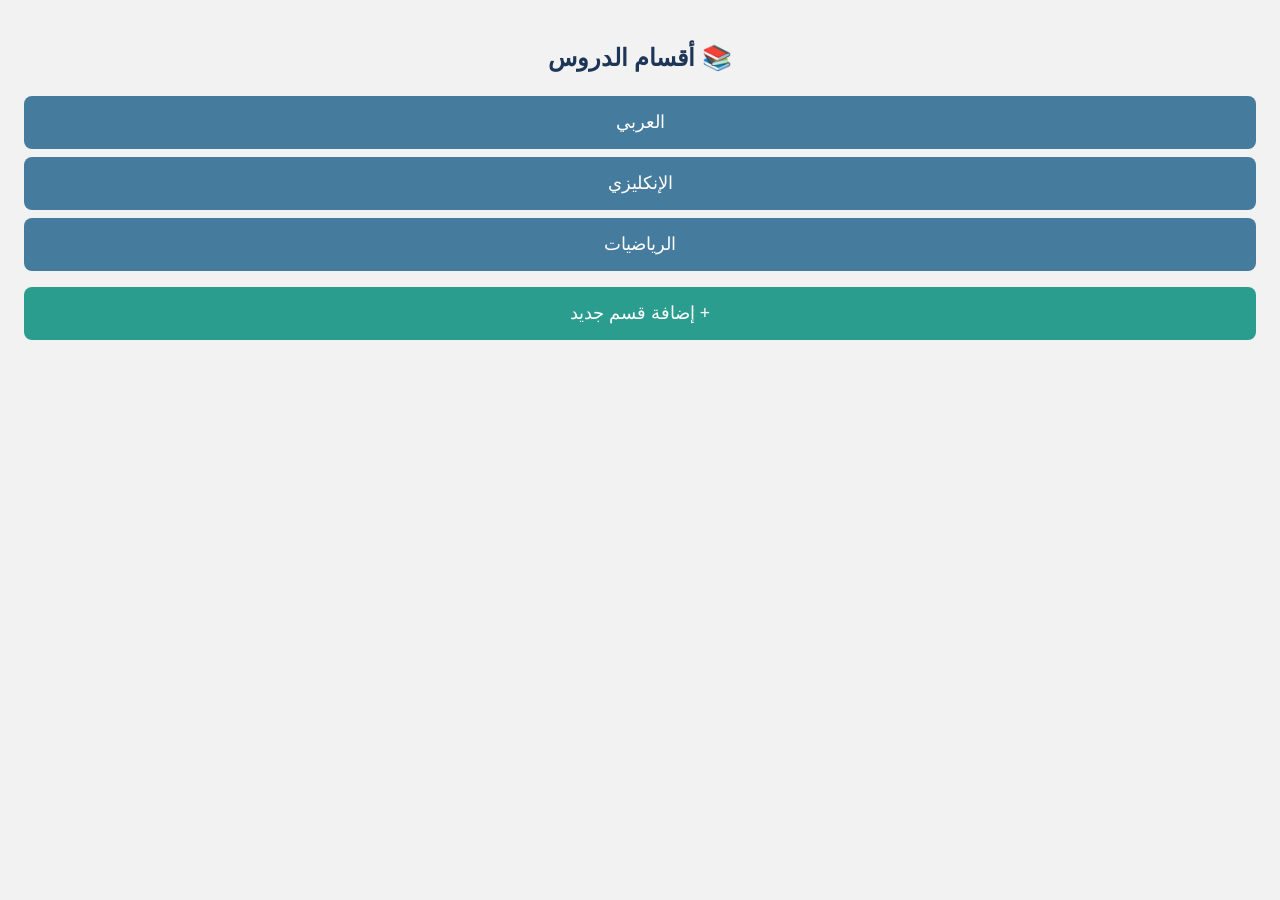
==== lessons.html @ 5c80c605 "Add files via upload" ====
<!DOCTYPE html>
<html lang="ar">
<head>
<meta charset="UTF-8" />
<meta name="viewport" content="width=device-width, initial-scale=1" />
<title>صفحة الدروس</title>
<style>
  body {
    font-family: "Segoe UI", Tahoma, Geneva, Verdana, sans-serif;
    background-color: #f2f2f2;
    padding: 1rem;
    direction: rtl;
    color: #1d3557;
  }
  h2 {
    text-align: center;
    margin-bottom: 1.5rem;
  }
  #buttons-container {
    margin-bottom: 1rem;
  }
  .section-button {
    display: block;
    width: 100%;
    background-color: #457b9d;
    color: white;
    padding: 1rem 1.5rem;
    margin: 0.5rem 0;
    border: none;
    border-radius: 8px;
    font-size: 1.1rem;
    cursor: pointer;
    text-align: center;
    transition: background-color 0.3s ease;
  }
  .section-button:hover {
    background-color: #1d3557;
  }
  #add-section-btn {
    background-color: #2a9d8f;
    padding: 1rem 1.5rem;
    border: none;
    border-radius: 8px;
    color: white;
    cursor: pointer;
    font-size: 1.1rem;
    width: 100%;
    transition: background-color 0.3s ease;
  }
  #add-section-btn:hover {
    background-color: #1f776b;
  }
  #section-content {
    display: none;
    margin-top: 1rem;
    padding: 1rem;
    border: 1px solid #457b9d;
    border-radius: 10px;
    background-color: #e0f7fa;
    min-height: 200px;
    box-shadow: 0 2px 5px rgba(0,0,0,0.1);
  }
  #back-button {
    display: none;
    margin-bottom: 1rem;
    background-color: #1d3557;
    color: white;
    border: none;
    padding: 0.7rem 1.2rem;
    border-radius: 8px;
    cursor: pointer;
  }
  #back-button:hover {
    background-color: #457b9d;
  }
</style>
</head>
<body>

<h2>📚 أقسام الدروس</h2>

<div id="buttons-container">
  <button class="section-button" data-file="arabic.html">العربي</button>
  <button class="section-button" data-file="english.html">الإنكليزي</button>
  <button class="section-button" data-file="math.html">الرياضيات</button>
</div>

<button id="add-section-btn">+ إضافة قسم جديد</button>

<button id="back-button">⬅ العودة للأقسام</button>

<div id="section-content">
  <p>اختر قسم لعرض محتواه هنا.</p>
</div>

<script>
  const buttonsContainer = document.getElementById('buttons-container');
  const buttons = document.querySelectorAll('.section-button');
  const contentDiv = document.getElementById('section-content');
  const backButton = document.getElementById('back-button');
  const addSectionBtn = document.getElementById('add-section-btn');

  function attachButtonListeners() {
    const currentButtons = document.querySelectorAll('.section-button');
    currentButtons.forEach(btn => {
      btn.addEventListener('click', () => {
        const file = btn.getAttribute('data-file');
        if (!file) return alert('هذا القسم لا يحتوي على محتوى.');
        fetch(file)
          .then(response => {
            if (!response.ok) throw new Error('خطأ في تحميل المحتوى');
            return response.text();
          })
          .then(html => {
            contentDiv.innerHTML = html;
            contentDiv.style.display = 'block';
            buttonsContainer.style.display = 'none';
            addSectionBtn.style.display = 'none';
            backButton.style.display = 'inline-block';
          })
          .catch(err => {
            contentDiv.innerHTML = `<p>لم نستطع تحميل المحتوى. حاول لاحقاً.</p>`;
            console.error(err);
          });
      });
    });
  }

  attachButtonListeners();

  backButton.addEventListener('click', () => {
    contentDiv.style.display = 'none';
    buttonsContainer.style.display = 'block';
    addSectionBtn.style.display = 'inline-block';
    backButton.style.display = 'none';
    contentDiv.innerHTML = '<p>اختر قسم لعرض محتواه هنا.</p>';
  });

  addSectionBtn.addEventListener('click', () => {
    const newSectionName = prompt("اكتب اسم القسم الجديد:");
    if (newSectionName && newSectionName.trim() !== '') {
      // إنشاء زر جديد
      const newBtn = document.createElement('button');
      newBtn.className = 'section-button';
      newBtn.textContent = newSectionName.trim();

      // لا يوجد ملف محتوى لهذا القسم، لذا نخلي data-file فارغ
      newBtn.setAttribute('data-file', '');

      buttonsContainer.appendChild(newBtn);

      // نعيد ربط الأحداث للزر الجديد
      attachButtonListeners();

      alert(`تم إضافة القسم "${newSectionName.trim()}"، لكن لا يوجد محتوى مرتبط بعد.`);
    } else {
      alert('لم يتم إدخال اسم صالح للقسم.');
    }
  });
</script>

</body>
</html>
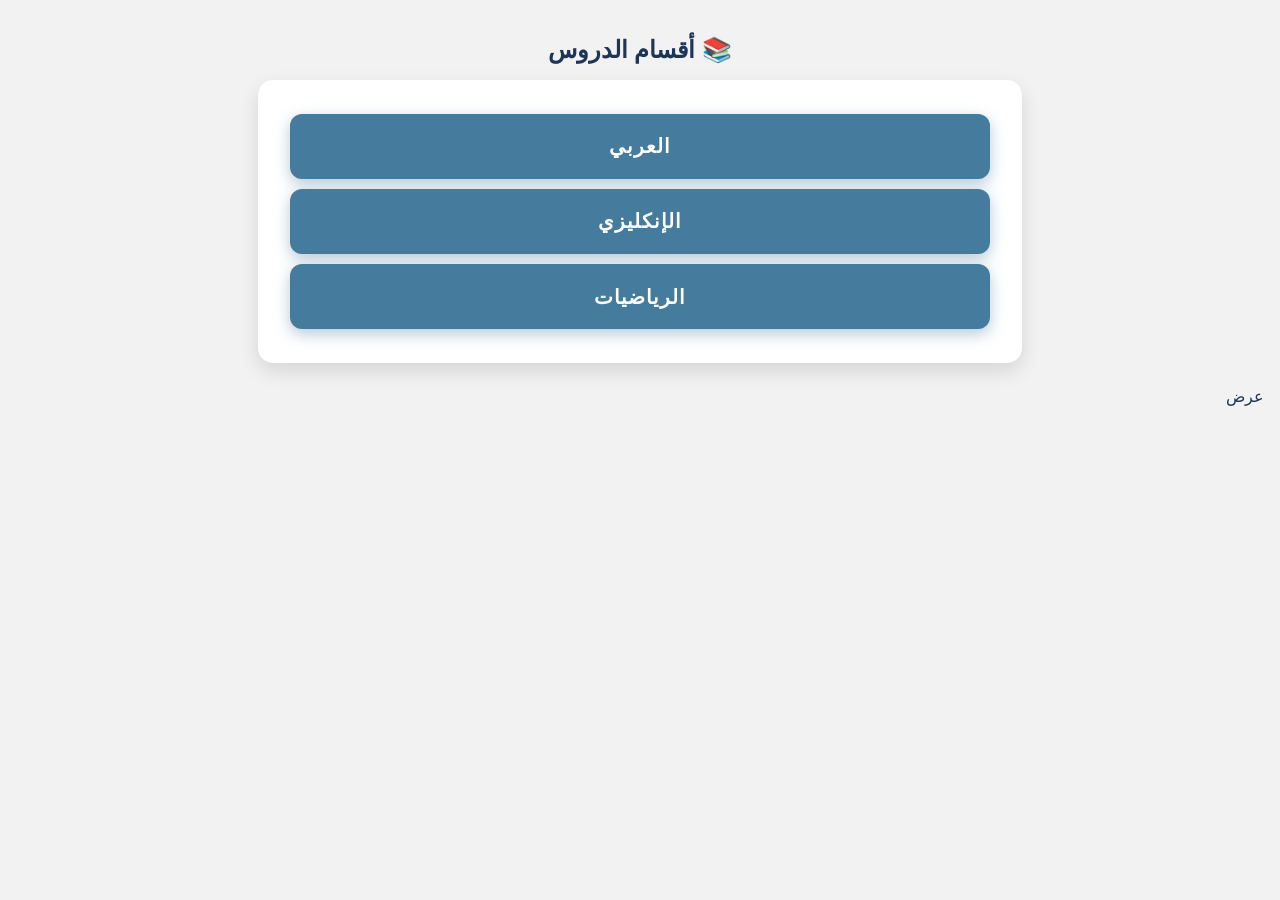
==== commit 12b7d66e: "Add files via upload" ====
--- a/lessons.html
+++ b/lessons.html
@@ -3,75 +3,172 @@
 <head>
 <meta charset="UTF-8" />
 <meta name="viewport" content="width=device-width, initial-scale=1" />
-<title>صفحة الدروس</title>
+<title>مكتبة الدروس حسب الأقسام</title>
 <style>
+  :root {
+    --light-gray: #f2f2f2;
+    --soft-green: #a8dadc;
+    --moderate-blue: #457b9d;
+    --dark-text: #1d3557;
+    --accent-color: #2a9d8f;
+  }
   body {
     font-family: "Segoe UI", Tahoma, Geneva, Verdana, sans-serif;
-    background-color: #f2f2f2;
+    direction: rtl;
+    background-color: var(--light-gray);
+    margin: 0; 
     padding: 1rem;
-    direction: rtl;
-    color: #1d3557;
+    color: var(--dark-text);
   }
   h2 {
     text-align: center;
-    margin-bottom: 1.5rem;
+    margin-bottom: 1rem;
+    font-weight: 700;
+  }
+  #buttons-container, #section-content {
+    max-width: 700px;
+    margin: 0 auto 1.5rem auto;
+    background: white;
+    padding: 1.5rem 2rem;
+    border-radius: 15px;
+    box-shadow: 0 8px 20px rgba(0,0,0,0.12);
+    transition: box-shadow 0.3s ease;
+  }
+  #buttons-container:hover, #section-content:hover {
+    box-shadow: 0 12px 30px rgba(0,0,0,0.18);
   }
   #buttons-container {
-    margin-bottom: 1rem;
+    display: block;
   }
   .section-button {
     display: block;
     width: 100%;
-    background-color: #457b9d;
+    background-color: var(--moderate-blue);
     color: white;
-    padding: 1rem 1.5rem;
-    margin: 0.5rem 0;
+    padding: 1.3rem 1.5rem;
+    margin: 0.6rem 0;
     border: none;
-    border-radius: 8px;
+    border-radius: 12px;
+    font-size: 1.25rem;
+    cursor: pointer;
+    text-align: center;
+    font-weight: 600;
+    letter-spacing: 0.05em;
+    transition: background-color 0.4s ease, transform 0.2s ease;
+    box-shadow: 0 5px 15px rgba(69,123,157,0.4);
+  }
+  .section-button:hover {
+    background-color: var(--dark-text);
+    transform: scale(1.03);
+    box-shadow: 0 7px 22px rgba(29,53,87,0.6);
+  }
+  #back-button {
+    display: none;
+    margin-bottom: 1.2rem;
+    background-color: var(--dark-text);
+    color: white;
+    border: none;
+    padding: 0.8rem 1.8rem;
+    border-radius: 12px;
+    cursor: pointer;
+    font-weight: 600;
     font-size: 1.1rem;
-    cursor: pointer;
-    text-align: center;
-    transition: background-color 0.3s ease;
-  }
-  .section-button:hover {
-    background-color: #1d3557;
-  }
-  #add-section-btn {
-    background-color: #2a9d8f;
-    padding: 1rem 1.5rem;
-    border: none;
-    border-radius: 8px;
-    color: white;
-    cursor: pointer;
-    font-size: 1.1rem;
-    width: 100%;
-    transition: background-color 0.3s ease;
-  }
-  #add-section-btn:hover {
-    background-color: #1f776b;
-  }
-  #section-content {
+    box-shadow: 0 5px 15px rgba(29,53,87,0.5);
+    transition: background-color 0.3s ease, transform 0.2s ease;
+  }
+  #back-button:hover {
+    background-color: var(--moderate-blue);
+    transform: scale(1.05);
+  }
+  #file-input {
+    margin-top: 1rem;
+    display: block;
+    font-size: 1rem;
+    cursor: pointer;
+  }
+  #accept-btn {
     display: none;
     margin-top: 1rem;
-    padding: 1rem;
-    border: 1px solid #457b9d;
-    border-radius: 10px;
-    background-color: #e0f7fa;
-    min-height: 200px;
-    box-shadow: 0 2px 5px rgba(0,0,0,0.1);
-  }
-  #back-button {
-    display: none;
-    margin-bottom: 1rem;
-    background-color: #1d3557;
+    background-color: var(--accent-color);
     color: white;
     border: none;
-    padding: 0.7rem 1.2rem;
-    border-radius: 8px;
-    cursor: pointer;
-  }
-  #back-button:hover {
-    background-color: #457b9d;
+    padding: 0.9rem 1.8rem;
+    border-radius: 12px;
+    cursor: pointer;
+    font-weight: 700;
+    font-size: 1.1rem;
+    box-shadow: 0 5px 15px rgba(42,157,143,0.6);
+    transition: background-color 0.3s ease, transform 0.2s ease;
+  }
+  #accept-btn:hover {
+    background-color: #207761;
+    transform: scale(1.05);
+  }
+  #files-list {
+    margin-top: 1.5rem;
+  }
+  .file-item {
+    border-bottom: 1px solid #ddd;
+    padding: 0.65rem 0;
+    display: flex;
+    justify-content: space-between;
+    align-items: center;
+    flex-wrap: wrap;
+    font-weight: 600;
+    letter-spacing: 0.02em;
+  }
+  .file-item:last-child {
+    border-bottom: none;
+  }
+  .file-info {
+    flex: 1 1 300px;
+    cursor: pointer;
+    color: var(--moderate-blue);
+    transition: color 0.3s ease;
+  }
+  .file-info:hover {
+    color: var(--accent-color);
+    text-decoration: underline;
+  }
+  .file-actions button {
+    margin-left: 0.6rem;
+    background: var(--moderate-blue);
+    border: none;
+    color: white;
+    padding: 0.45rem 1rem;
+    border-radius: 10px;
+    cursor: pointer;
+    font-size: 0.95rem;
+    font-weight: 600;
+    transition: background-color 0.3s ease, transform 0.2s ease;
+  }
+  .file-actions button:hover {
+    background: var(--accent-color);
+    transform: scale(1.1);
+  }
+  #preview {
+    margin-top: 2rem;
+    padding: 1.5rem;
+    border: 1px solid var(--moderate-blue);
+    border-radius: 15px;
+    background-color: #e0f7fa;
+    min-height: 180px;
+    box-shadow: 0 3px 10px rgba(0,0,0,0.12);
+    max-width: 700px;
+    margin-left: auto;
+    margin-right: auto;
+  }
+  #preview img {
+    max-width: 100%;
+    border-radius: 15px;
+    box-shadow: 0 3px 8px rgba(42,157,143,0.4);
+  }
+  #preview pre {
+    white-space: pre-wrap;
+    word-wrap: break-word;
+    font-size: 1rem;
+    font-family: Consolas, monospace;
+    color: #333;
   }
 </style>
 </head>
@@ -80,84 +177,228 @@
 <h2>📚 أقسام الدروس</h2>
 
 <div id="buttons-container">
-  <button class="section-button" data-file="arabic.html">العربي</button>
-  <button class="section-button" data-file="english.html">الإنكليزي</button>
-  <button class="section-button" data-file="math.html">الرياضيات</button>
+  <button class="section-button" data-section="arabic">العربي</button>
+  <button class="section-button" data-section="english">الإنكليزي</button>
+  <button class="section-button" data-section="math">الرياضيات</button>
 </div>
 
-<button id="add-section-btn">+ إضافة قسم جديد</button>
-
 <button id="back-button">⬅ العودة للأقسام</button>
 
-<div id="section-content">
-  <p>اختر قسم لعرض محتواه هنا.</p>
+<div id="section-content" style="display:none;">
+  <h3 id="section-title"></h3>
+  <label for="file-input">رفع ملف (صورة أو نص مثل .pde):</label>
+  <input type="file" id="file-input" accept="image/*,.pdf,.txt,.pde,.js,.html,.css,.json" multiple />
+
+  <button id="accept-btn">✔️ قبول الإضافة</button>
+
+  <div id="files-list">
+    <h4>الملفات المحفوظة:</h4>
+    <div id="files-container"></div>
+  </div>
+  <div id="preview" style="display:none;">
+    <h4>معاينة الملف:</h4>
+    <div id="preview-content"></div>
+  </div>
 </div>
 
 <script>
+  let currentSection = null;
+  let filesToAdd = [];
+
   const buttonsContainer = document.getElementById('buttons-container');
-  const buttons = document.querySelectorAll('.section-button');
-  const contentDiv = document.getElementById('section-content');
+  const sectionContent = document.getElementById('section-content');
+  const sectionTitle = document.getElementById('section-title');
   const backButton = document.getElementById('back-button');
-  const addSectionBtn = document.getElementById('add-section-btn');
-
-  function attachButtonListeners() {
-    const currentButtons = document.querySelectorAll('.section-button');
-    currentButtons.forEach(btn => {
-      btn.addEventListener('click', () => {
-        const file = btn.getAttribute('data-file');
-        if (!file) return alert('هذا القسم لا يحتوي على محتوى.');
-        fetch(file)
-          .then(response => {
-            if (!response.ok) throw new Error('خطأ في تحميل المحتوى');
-            return response.text();
-          })
-          .then(html => {
-            contentDiv.innerHTML = html;
-            contentDiv.style.display = 'block';
-            buttonsContainer.style.display = 'none';
-            addSectionBtn.style.display = 'none';
-            backButton.style.display = 'inline-block';
-          })
-          .catch(err => {
-            contentDiv.innerHTML = `<p>لم نستطع تحميل المحتوى. حاول لاحقاً.</p>`;
-            console.error(err);
-          });
-      });
+  const fileInput = document.getElementById('file-input');
+  const acceptBtn = document.getElementById('accept-btn');
+  const filesContainer = document.getElementById('files-container');
+  const previewSection = document.getElementById('preview');
+  const previewContent = document.getElementById('preview-content');
+
+  function getStorageKey(section) {
+    return 'section_files_' + section;
+  }
+
+  function loadFiles(section) {
+    const json = localStorage.getItem(getStorageKey(section));
+    if (!json) return [];
+    try {
+      return JSON.parse(json);
+    } catch {
+      return [];
+    }
+  }
+
+  function saveFiles(section, files) {
+    localStorage.setItem(getStorageKey(section), JSON.stringify(files));
+  }
+
+  function displayFiles() {
+    const files = loadFiles(currentSection);
+    filesContainer.innerHTML = '';
+    if (files.length === 0) {
+      filesContainer.innerHTML = '<p style="text-align:center; color:#888;">لا توجد ملفات محفوظة في هذا القسم.</p>';
+      previewSection.style.display = 'none';
+      return;
+    }
+    files.forEach((file, index) => {
+      const div = document.createElement('div');
+      div.className = 'file-item';
+
+      const nameDiv = document.createElement('div');
+      nameDiv.className = 'file-info';
+      nameDiv.textContent = file.name;
+      nameDiv.title = 'انقر للمعاينة';
+      nameDiv.onclick = () => previewFile(file);
+
+      const actionsDiv = document.createElement('div');
+      actionsDiv.className = 'file-actions';
+
+      const deleteBtn = document.createElement('button');
+      deleteBtn.textContent = 'حذف';
+      deleteBtn.title = 'حذف الملف';
+      deleteBtn.onclick = (e) => {
+        e.stopPropagation();
+        if(confirm(`هل تريد حذف الملف "${file.name}"؟`)){
+          deleteFile(index);
+        }
+      };
+
+      const downloadBtn = document.createElement('button');
+      downloadBtn.textContent = 'تحميل';
+      downloadBtn.title = 'تحميل الملف';
+      downloadBtn.onclick = (e) => {
+        e.stopPropagation();
+        downloadFile(file);
+      };
+
+      actionsDiv.appendChild(downloadBtn);
+      actionsDiv.appendChild(deleteBtn);
+
+      div.appendChild(nameDiv);
+      div.appendChild(actionsDiv);
+      filesContainer.appendChild(div);
     });
   }
 
-  attachButtonListeners();
-
-  backButton.addEventListener('click', () => {
-    contentDiv.style.display = 'none';
-    buttonsContainer.style.display = 'block';
-    addSectionBtn.style.display = 'inline-block';
-    backButton.style.display = 'none';
-    contentDiv.innerHTML = '<p>اختر قسم لعرض محتواه هنا.</p>';
-  });
-
-  addSectionBtn.addEventListener('click', () => {
-    const newSectionName = prompt("اكتب اسم القسم الجديد:");
-    if (newSectionName && newSectionName.trim() !== '') {
-      // إنشاء زر جديد
-      const newBtn = document.createElement('button');
-      newBtn.className = 'section-button';
-      newBtn.textContent = newSectionName.trim();
-
-      // لا يوجد ملف محتوى لهذا القسم، لذا نخلي data-file فارغ
-      newBtn.setAttribute('data-file', '');
-
-      buttonsContainer.appendChild(newBtn);
-
-      // نعيد ربط الأحداث للزر الجديد
-      attachButtonListeners();
-
-      alert(`تم إضافة القسم "${newSectionName.trim()}"، لكن لا يوجد محتوى مرتبط بعد.`);
+  function previewFile(file) {
+  // نحفظ الملف مؤقتًا في localStorage
+  localStorage.setItem('preview_file', JSON.stringify(file));
+  // نفتح صفحة جديدة لعرض الملف
+  window.open('g/عرض.html', '_blank');
+}
+
+
+  function deleteFile(index) {
+    const files = loadFiles(currentSection);
+    files.splice(index,1);
+    saveFiles(currentSection, files);
+    displayFiles();
+    previewSection.style.display = 'none';
+  }
+
+  function downloadFile(file) {
+    let blob;
+    if (file.type.startsWith('image/')) {
+      const arr = file.data.split(',');
+      const mime = arr[0].match(/:(.*?);/)[1];
+      const bstr = atob(arr[1]);
+      let n = bstr.length;
+      const u8arr = new Uint8Array(n);
+      while(n--){
+        u8arr[n] = bstr.charCodeAt(n);
+      }
+      blob = new Blob([u8arr], {type:mime});
     } else {
-      alert('لم يتم إدخال اسم صالح للقسم.');
+      blob = new Blob([file.data], {type:file.type || 'text/plain'});
+    }
+    const url = URL.createObjectURL(blob);
+    const a = document.createElement('a');
+    a.href = url;
+    a.download = file.name;
+    document.body.appendChild(a);
+    a.click();
+    setTimeout(() => {
+      URL.revokeObjectURL(url);
+      document.body.removeChild(a);
+    }, 100);
+  }
+
+  fileInput.addEventListener('change', (e) => {
+    filesToAdd = Array.from(e.target.files);
+    if(filesToAdd.length > 0){
+      acceptBtn.style.display = 'inline-block';
+    } else {
+      acceptBtn.style.display = 'none';
     }
   });
+
+  acceptBtn.addEventListener('click', async () => {
+    if (filesToAdd.length === 0) return alert('لم تختر أي ملفات.');
+
+    const savedFiles = loadFiles(currentSection);
+
+    for(const file of filesToAdd){
+      try {
+        const data = await readFileData(file);
+        savedFiles.push({
+          name: file.name,
+          type: file.type,
+          size: file.size,
+          data: data,
+          lastModified: file.lastModified
+        });
+      } catch {
+        alert(`فشل رفع الملف: ${file.name}`);
+      }
+    }
+    saveFiles(currentSection, savedFiles);
+    displayFiles();
+    filesToAdd = [];
+    acceptBtn.style.display = 'none';
+    fileInput.value = '';
+    alert('تمت إضافة الملفات بنجاح!');
+  });
+
+  function readFileData(file){
+    return new Promise((resolve,reject)=>{
+      const reader = new FileReader();
+      reader.onload = () => resolve(reader.result);
+      reader.onerror = () => reject();
+      if(file.type.startsWith('image/')){
+        reader.readAsDataURL(file);
+      } else {
+        reader.readAsText(file);
+      }
+    });
+  }
+
+  buttonsContainer.addEventListener('click', (e) => {
+    const btn = e.target.closest('.section-button');
+    if(!btn) return;
+
+    currentSection = btn.getAttribute('data-section');
+    sectionTitle.textContent = 'قسم: ' + btn.textContent;
+    buttonsContainer.style.display = 'none';
+    sectionContent.style.display = 'block';
+    backButton.style.display = 'inline-block';
+    previewSection.style.display = 'none';
+
+    displayFiles();
+  });
+
+  backButton.addEventListener('click', () => {
+    currentSection = null;
+    buttonsContainer.style.display = 'block';
+    sectionContent.style.display = 'none';
+    backButton.style.display = 'none';
+    previewSection.style.display = 'none';
+    filesToAdd = [];
+    acceptBtn.style.display = 'none';
+    fileInput.value = '';
+  });
 </script>
 
 </body>
 </html>
+عرض
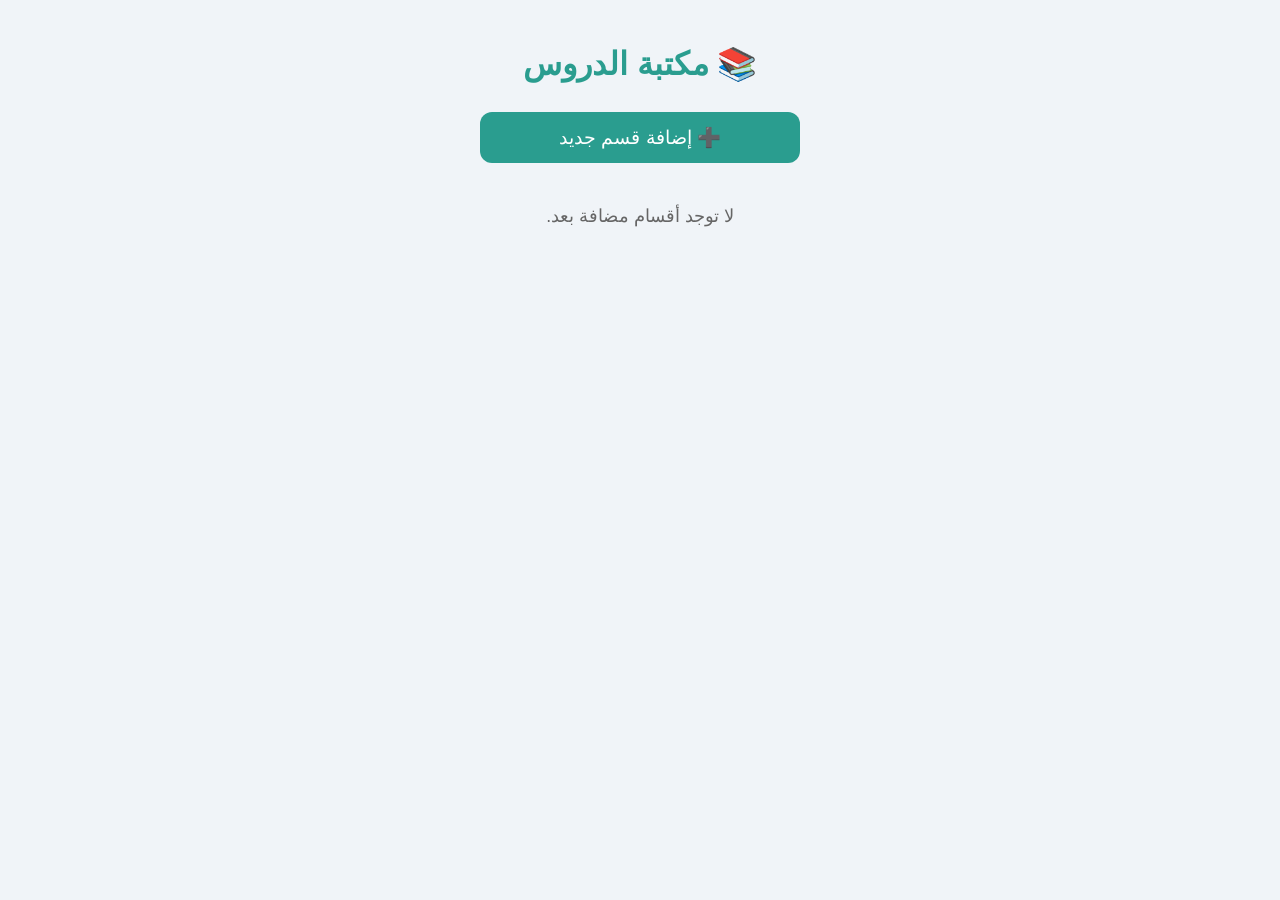
==== commit 2426c86f: "Add files via upload" ====
--- a/lessons.html
+++ b/lessons.html
@@ -1,404 +1,239 @@
 <!DOCTYPE html>
 <html lang="ar">
 <head>
-<meta charset="UTF-8" />
-<meta name="viewport" content="width=device-width, initial-scale=1" />
-<title>مكتبة الدروس حسب الأقسام</title>
-<style>
-  :root {
-    --light-gray: #f2f2f2;
-    --soft-green: #a8dadc;
-    --moderate-blue: #457b9d;
-    --dark-text: #1d3557;
-    --accent-color: #2a9d8f;
-  }
-  body {
-    font-family: "Segoe UI", Tahoma, Geneva, Verdana, sans-serif;
-    direction: rtl;
-    background-color: var(--light-gray);
-    margin: 0; 
-    padding: 1rem;
-    color: var(--dark-text);
-  }
-  h2 {
-    text-align: center;
-    margin-bottom: 1rem;
-    font-weight: 700;
-  }
-  #buttons-container, #section-content {
-    max-width: 700px;
-    margin: 0 auto 1.5rem auto;
-    background: white;
-    padding: 1.5rem 2rem;
-    border-radius: 15px;
-    box-shadow: 0 8px 20px rgba(0,0,0,0.12);
-    transition: box-shadow 0.3s ease;
-  }
-  #buttons-container:hover, #section-content:hover {
-    box-shadow: 0 12px 30px rgba(0,0,0,0.18);
-  }
-  #buttons-container {
-    display: block;
-  }
-  .section-button {
-    display: block;
-    width: 100%;
-    background-color: var(--moderate-blue);
-    color: white;
-    padding: 1.3rem 1.5rem;
-    margin: 0.6rem 0;
-    border: none;
-    border-radius: 12px;
-    font-size: 1.25rem;
-    cursor: pointer;
-    text-align: center;
-    font-weight: 600;
-    letter-spacing: 0.05em;
-    transition: background-color 0.4s ease, transform 0.2s ease;
-    box-shadow: 0 5px 15px rgba(69,123,157,0.4);
-  }
-  .section-button:hover {
-    background-color: var(--dark-text);
-    transform: scale(1.03);
-    box-shadow: 0 7px 22px rgba(29,53,87,0.6);
-  }
-  #back-button {
-    display: none;
-    margin-bottom: 1.2rem;
-    background-color: var(--dark-text);
-    color: white;
-    border: none;
-    padding: 0.8rem 1.8rem;
-    border-radius: 12px;
-    cursor: pointer;
-    font-weight: 600;
-    font-size: 1.1rem;
-    box-shadow: 0 5px 15px rgba(29,53,87,0.5);
-    transition: background-color 0.3s ease, transform 0.2s ease;
-  }
-  #back-button:hover {
-    background-color: var(--moderate-blue);
-    transform: scale(1.05);
-  }
-  #file-input {
-    margin-top: 1rem;
-    display: block;
-    font-size: 1rem;
-    cursor: pointer;
-  }
-  #accept-btn {
-    display: none;
-    margin-top: 1rem;
-    background-color: var(--accent-color);
-    color: white;
-    border: none;
-    padding: 0.9rem 1.8rem;
-    border-radius: 12px;
-    cursor: pointer;
-    font-weight: 700;
-    font-size: 1.1rem;
-    box-shadow: 0 5px 15px rgba(42,157,143,0.6);
-    transition: background-color 0.3s ease, transform 0.2s ease;
-  }
-  #accept-btn:hover {
-    background-color: #207761;
-    transform: scale(1.05);
-  }
-  #files-list {
-    margin-top: 1.5rem;
-  }
-  .file-item {
-    border-bottom: 1px solid #ddd;
-    padding: 0.65rem 0;
-    display: flex;
-    justify-content: space-between;
-    align-items: center;
-    flex-wrap: wrap;
-    font-weight: 600;
-    letter-spacing: 0.02em;
-  }
-  .file-item:last-child {
-    border-bottom: none;
-  }
-  .file-info {
-    flex: 1 1 300px;
-    cursor: pointer;
-    color: var(--moderate-blue);
-    transition: color 0.3s ease;
-  }
-  .file-info:hover {
-    color: var(--accent-color);
-    text-decoration: underline;
-  }
-  .file-actions button {
-    margin-left: 0.6rem;
-    background: var(--moderate-blue);
-    border: none;
-    color: white;
-    padding: 0.45rem 1rem;
-    border-radius: 10px;
-    cursor: pointer;
-    font-size: 0.95rem;
-    font-weight: 600;
-    transition: background-color 0.3s ease, transform 0.2s ease;
-  }
-  .file-actions button:hover {
-    background: var(--accent-color);
-    transform: scale(1.1);
-  }
-  #preview {
-    margin-top: 2rem;
-    padding: 1.5rem;
-    border: 1px solid var(--moderate-blue);
-    border-radius: 15px;
-    background-color: #e0f7fa;
-    min-height: 180px;
-    box-shadow: 0 3px 10px rgba(0,0,0,0.12);
-    max-width: 700px;
-    margin-left: auto;
-    margin-right: auto;
-  }
-  #preview img {
-    max-width: 100%;
-    border-radius: 15px;
-    box-shadow: 0 3px 8px rgba(42,157,143,0.4);
-  }
-  #preview pre {
-    white-space: pre-wrap;
-    word-wrap: break-word;
-    font-size: 1rem;
-    font-family: Consolas, monospace;
-    color: #333;
-  }
-</style>
+  <meta charset="UTF-8" />
+  <meta name="viewport" content="width=device-width, initial-scale=1" />
+  <title>الأقسام - المكتبة</title>
+  <style>
+    body {
+      font-family: 'Segoe UI', Tahoma, Geneva, Verdana, sans-serif;
+      direction: rtl;
+      padding: 1.5rem 1rem;
+      background-color: #f0f4f8;
+      max-width: 600px;
+      margin: auto;
+      box-sizing: border-box;
+      text-align: center;
+    }
+    h1 {
+      color: #2a9d8f;
+      font-size: 2rem;
+      margin-bottom: 1.8rem;
+      word-break: break-word;
+    }
+    #addSectionBtn {
+      background-color: #2a9d8f;
+      color: white;
+      border: none;
+      padding: 14px 30px;
+      border-radius: 12px;
+      cursor: pointer;
+      font-size: 1.2rem;
+      width: 90%;
+      max-width: 320px;
+      margin-bottom: 25px;
+      transition: background-color 0.3s ease;
+    }
+    #addSectionBtn:hover {
+      background-color: #1d5e6b;
+    }
+    #sectionsList {
+      display: flex;
+      flex-direction: column;
+      gap: 14px;
+      padding-bottom: 40px;
+    }
+    .section-item {
+      background-color: #fff;
+      padding: 16px 20px;
+      border-radius: 14px;
+      box-shadow: 0 3px 8px rgba(0,0,0,0.12);
+      display: flex;
+      align-items: center;
+      justify-content: space-between;
+      cursor: pointer;
+      transition: box-shadow 0.3s ease;
+      user-select: none;
+    }
+    .section-item:hover {
+      box-shadow: 0 6px 18px rgba(0,0,0,0.22);
+    }
+    .section-name {
+      font-size: 1.2rem;
+      color: #264653;
+      flex-grow: 1;
+      word-break: break-word;
+      text-align: right;
+      padding-right: 12px;
+    }
+    .btn-group {
+      display: flex;
+      gap: 10px;
+      flex-shrink: 0;
+    }
+    .btn-edit, .btn-delete {
+      background-color: #2a9d8f;
+      color: white;
+      border: none;
+      border-radius: 10px;
+      padding: 8px 14px;
+      font-size: 1rem;
+      cursor: pointer;
+      transition: background-color 0.3s ease;
+      user-select: none;
+      flex-shrink: 0;
+    }
+    .btn-delete {
+      background-color: #e76f51;
+    }
+    .btn-edit:hover {
+      background-color: #1b5f73;
+    }
+    .btn-delete:hover {
+      background-color: #b54334;
+    }
+    @media (max-width: 400px) {
+      #addSectionBtn {
+        width: 100%;
+        max-width: none;
+        padding: 12px 20px;
+        font-size: 1.1rem;
+      }
+      .section-item {
+        flex-direction: column;
+        align-items: flex-start;
+        gap: 8px;
+      }
+      .btn-group {
+        width: 100%;
+        justify-content: flex-start;
+      }
+      .btn-edit, .btn-delete {
+        width: 48%;
+        font-size: 1.1rem;
+        padding: 10px 0;
+      }
+      .section-name {
+        padding-right: 0;
+        text-align: right;
+        font-size: 1.3rem;
+      }
+    }
+  </style>
 </head>
 <body>
 
-<h2>📚 أقسام الدروس</h2>
-
-<div id="buttons-container">
-  <button class="section-button" data-section="arabic">العربي</button>
-  <button class="section-button" data-section="english">الإنكليزي</button>
-  <button class="section-button" data-section="math">الرياضيات</button>
-</div>
-
-<button id="back-button">⬅ العودة للأقسام</button>
-
-<div id="section-content" style="display:none;">
-  <h3 id="section-title"></h3>
-  <label for="file-input">رفع ملف (صورة أو نص مثل .pde):</label>
-  <input type="file" id="file-input" accept="image/*,.pdf,.txt,.pde,.js,.html,.css,.json" multiple />
-
-  <button id="accept-btn">✔️ قبول الإضافة</button>
-
-  <div id="files-list">
-    <h4>الملفات المحفوظة:</h4>
-    <div id="files-container"></div>
+  <h1>📚 مكتبة الدروس</h1>
+
+  <button id="addSectionBtn">➕ إضافة قسم جديد</button>
+
+  <div id="sectionsList">
+    <!-- تظهر الأقسام هنا -->
   </div>
-  <div id="preview" style="display:none;">
-    <h4>معاينة الملف:</h4>
-    <div id="preview-content"></div>
-  </div>
-</div>
-
-<script>
-  let currentSection = null;
-  let filesToAdd = [];
-
-  const buttonsContainer = document.getElementById('buttons-container');
-  const sectionContent = document.getElementById('section-content');
-  const sectionTitle = document.getElementById('section-title');
-  const backButton = document.getElementById('back-button');
-  const fileInput = document.getElementById('file-input');
-  const acceptBtn = document.getElementById('accept-btn');
-  const filesContainer = document.getElementById('files-container');
-  const previewSection = document.getElementById('preview');
-  const previewContent = document.getElementById('preview-content');
-
-  function getStorageKey(section) {
-    return 'section_files_' + section;
-  }
-
-  function loadFiles(section) {
-    const json = localStorage.getItem(getStorageKey(section));
-    if (!json) return [];
-    try {
-      return JSON.parse(json);
-    } catch {
-      return [];
-    }
-  }
-
-  function saveFiles(section, files) {
-    localStorage.setItem(getStorageKey(section), JSON.stringify(files));
-  }
-
-  function displayFiles() {
-    const files = loadFiles(currentSection);
-    filesContainer.innerHTML = '';
-    if (files.length === 0) {
-      filesContainer.innerHTML = '<p style="text-align:center; color:#888;">لا توجد ملفات محفوظة في هذا القسم.</p>';
-      previewSection.style.display = 'none';
-      return;
-    }
-    files.forEach((file, index) => {
-      const div = document.createElement('div');
-      div.className = 'file-item';
-
-      const nameDiv = document.createElement('div');
-      nameDiv.className = 'file-info';
-      nameDiv.textContent = file.name;
-      nameDiv.title = 'انقر للمعاينة';
-      nameDiv.onclick = () => previewFile(file);
-
-      const actionsDiv = document.createElement('div');
-      actionsDiv.className = 'file-actions';
-
-      const deleteBtn = document.createElement('button');
-      deleteBtn.textContent = 'حذف';
-      deleteBtn.title = 'حذف الملف';
-      deleteBtn.onclick = (e) => {
-        e.stopPropagation();
-        if(confirm(`هل تريد حذف الملف "${file.name}"؟`)){
-          deleteFile(index);
+
+  <script>
+    const sectionsList = document.getElementById('sectionsList');
+    const addSectionBtn = document.getElementById('addSectionBtn');
+
+    let sections = JSON.parse(localStorage.getItem('sections') || '[]');
+
+    function saveSections() {
+      localStorage.setItem('sections', JSON.stringify(sections));
+    }
+
+    function renderSections() {
+      sectionsList.innerHTML = '';
+
+      if (sections.length === 0) {
+        sectionsList.innerHTML = '<p style="color:#666; font-size:1.1rem;">لا توجد أقسام مضافة بعد.</p>';
+        return;
+      }
+
+      sections.forEach((section, index) => {
+        const item = document.createElement('div');
+        item.className = 'section-item';
+
+        // عند الضغط على اسم القسم ننتقل إلى صفحة القسم مع حفظ الاسم
+        const nameSpan = document.createElement('span');
+        nameSpan.className = 'section-name';
+        nameSpan.textContent = section;
+        nameSpan.onclick = () => {
+          localStorage.setItem('currentSection', section);
+          window.location.href = 'section.html';
+        };
+
+        // أزرار تعديل وحذف
+        const btnGroup = document.createElement('div');
+        btnGroup.className = 'btn-group';
+
+        const editBtn = document.createElement('button');
+        editBtn.className = 'btn-edit';
+        editBtn.textContent = '✏️ تعديل الاسم';
+        editBtn.title = 'تعديل اسم القسم';
+        editBtn.onclick = (e) => {
+          e.stopPropagation();
+          const newName = prompt('ادخل اسم القسم الجديد:', section);
+          if (newName !== null) {
+            const trimmed = newName.trim();
+            if (trimmed === '') {
+              alert('الاسم لا يمكن أن يكون فارغاً!');
+              return;
+            }
+            if (sections.includes(trimmed)) {
+              alert('هذا الاسم موجود مسبقاً!');
+              return;
+            }
+            sections[index] = trimmed;
+            saveSections();
+            renderSections();
+          }
+        };
+
+        const delBtn = document.createElement('button');
+        delBtn.className = 'btn-delete';
+        delBtn.textContent = '🗑️ حذف القسم';
+        delBtn.title = 'حذف القسم';
+        delBtn.onclick = (e) => {
+          e.stopPropagation();
+          if (confirm(`هل تريد حذف القسم "${section}"؟\n(سوف تحذف جميع الملفات المرتبطة به أيضاً)`)) {
+            sections.splice(index, 1);
+            saveSections();
+            // حذف ملفات القسم من localStorage
+            localStorage.removeItem(`files_${section}`);
+            renderSections();
+          }
+        };
+
+        btnGroup.appendChild(editBtn);
+        btnGroup.appendChild(delBtn);
+
+        item.appendChild(nameSpan);
+        item.appendChild(btnGroup);
+
+        sectionsList.appendChild(item);
+      });
+    }
+
+    addSectionBtn.onclick = () => {
+      let newSection = prompt('ادخل اسم القسم الجديد:');
+      if (newSection !== null) {
+        newSection = newSection.trim();
+        if (newSection === '') {
+          alert('الاسم لا يمكن أن يكون فارغاً!');
+          return;
         }
-      };
-
-      const downloadBtn = document.createElement('button');
-      downloadBtn.textContent = 'تحميل';
-      downloadBtn.title = 'تحميل الملف';
-      downloadBtn.onclick = (e) => {
-        e.stopPropagation();
-        downloadFile(file);
-      };
-
-      actionsDiv.appendChild(downloadBtn);
-      actionsDiv.appendChild(deleteBtn);
-
-      div.appendChild(nameDiv);
-      div.appendChild(actionsDiv);
-      filesContainer.appendChild(div);
-    });
-  }
-
-  function previewFile(file) {
-  // نحفظ الملف مؤقتًا في localStorage
-  localStorage.setItem('preview_file', JSON.stringify(file));
-  // نفتح صفحة جديدة لعرض الملف
-  window.open('g/عرض.html', '_blank');
-}
-
-
-  function deleteFile(index) {
-    const files = loadFiles(currentSection);
-    files.splice(index,1);
-    saveFiles(currentSection, files);
-    displayFiles();
-    previewSection.style.display = 'none';
-  }
-
-  function downloadFile(file) {
-    let blob;
-    if (file.type.startsWith('image/')) {
-      const arr = file.data.split(',');
-      const mime = arr[0].match(/:(.*?);/)[1];
-      const bstr = atob(arr[1]);
-      let n = bstr.length;
-      const u8arr = new Uint8Array(n);
-      while(n--){
-        u8arr[n] = bstr.charCodeAt(n);
-      }
-      blob = new Blob([u8arr], {type:mime});
-    } else {
-      blob = new Blob([file.data], {type:file.type || 'text/plain'});
-    }
-    const url = URL.createObjectURL(blob);
-    const a = document.createElement('a');
-    a.href = url;
-    a.download = file.name;
-    document.body.appendChild(a);
-    a.click();
-    setTimeout(() => {
-      URL.revokeObjectURL(url);
-      document.body.removeChild(a);
-    }, 100);
-  }
-
-  fileInput.addEventListener('change', (e) => {
-    filesToAdd = Array.from(e.target.files);
-    if(filesToAdd.length > 0){
-      acceptBtn.style.display = 'inline-block';
-    } else {
-      acceptBtn.style.display = 'none';
-    }
-  });
-
-  acceptBtn.addEventListener('click', async () => {
-    if (filesToAdd.length === 0) return alert('لم تختر أي ملفات.');
-
-    const savedFiles = loadFiles(currentSection);
-
-    for(const file of filesToAdd){
-      try {
-        const data = await readFileData(file);
-        savedFiles.push({
-          name: file.name,
-          type: file.type,
-          size: file.size,
-          data: data,
-          lastModified: file.lastModified
-        });
-      } catch {
-        alert(`فشل رفع الملف: ${file.name}`);
-      }
-    }
-    saveFiles(currentSection, savedFiles);
-    displayFiles();
-    filesToAdd = [];
-    acceptBtn.style.display = 'none';
-    fileInput.value = '';
-    alert('تمت إضافة الملفات بنجاح!');
-  });
-
-  function readFileData(file){
-    return new Promise((resolve,reject)=>{
-      const reader = new FileReader();
-      reader.onload = () => resolve(reader.result);
-      reader.onerror = () => reject();
-      if(file.type.startsWith('image/')){
-        reader.readAsDataURL(file);
-      } else {
-        reader.readAsText(file);
-      }
-    });
-  }
-
-  buttonsContainer.addEventListener('click', (e) => {
-    const btn = e.target.closest('.section-button');
-    if(!btn) return;
-
-    currentSection = btn.getAttribute('data-section');
-    sectionTitle.textContent = 'قسم: ' + btn.textContent;
-    buttonsContainer.style.display = 'none';
-    sectionContent.style.display = 'block';
-    backButton.style.display = 'inline-block';
-    previewSection.style.display = 'none';
-
-    displayFiles();
-  });
-
-  backButton.addEventListener('click', () => {
-    currentSection = null;
-    buttonsContainer.style.display = 'block';
-    sectionContent.style.display = 'none';
-    backButton.style.display = 'none';
-    previewSection.style.display = 'none';
-    filesToAdd = [];
-    acceptBtn.style.display = 'none';
-    fileInput.value = '';
-  });
-</script>
+        if (sections.includes(newSection)) {
+          alert('هذا الاسم موجود مسبقاً!');
+          return;
+        }
+        sections.push(newSection);
+        saveSections();
+        renderSections();
+      }
+    };
+
+    renderSections();
+  </script>
 
 </body>
 </html>
-عرض
